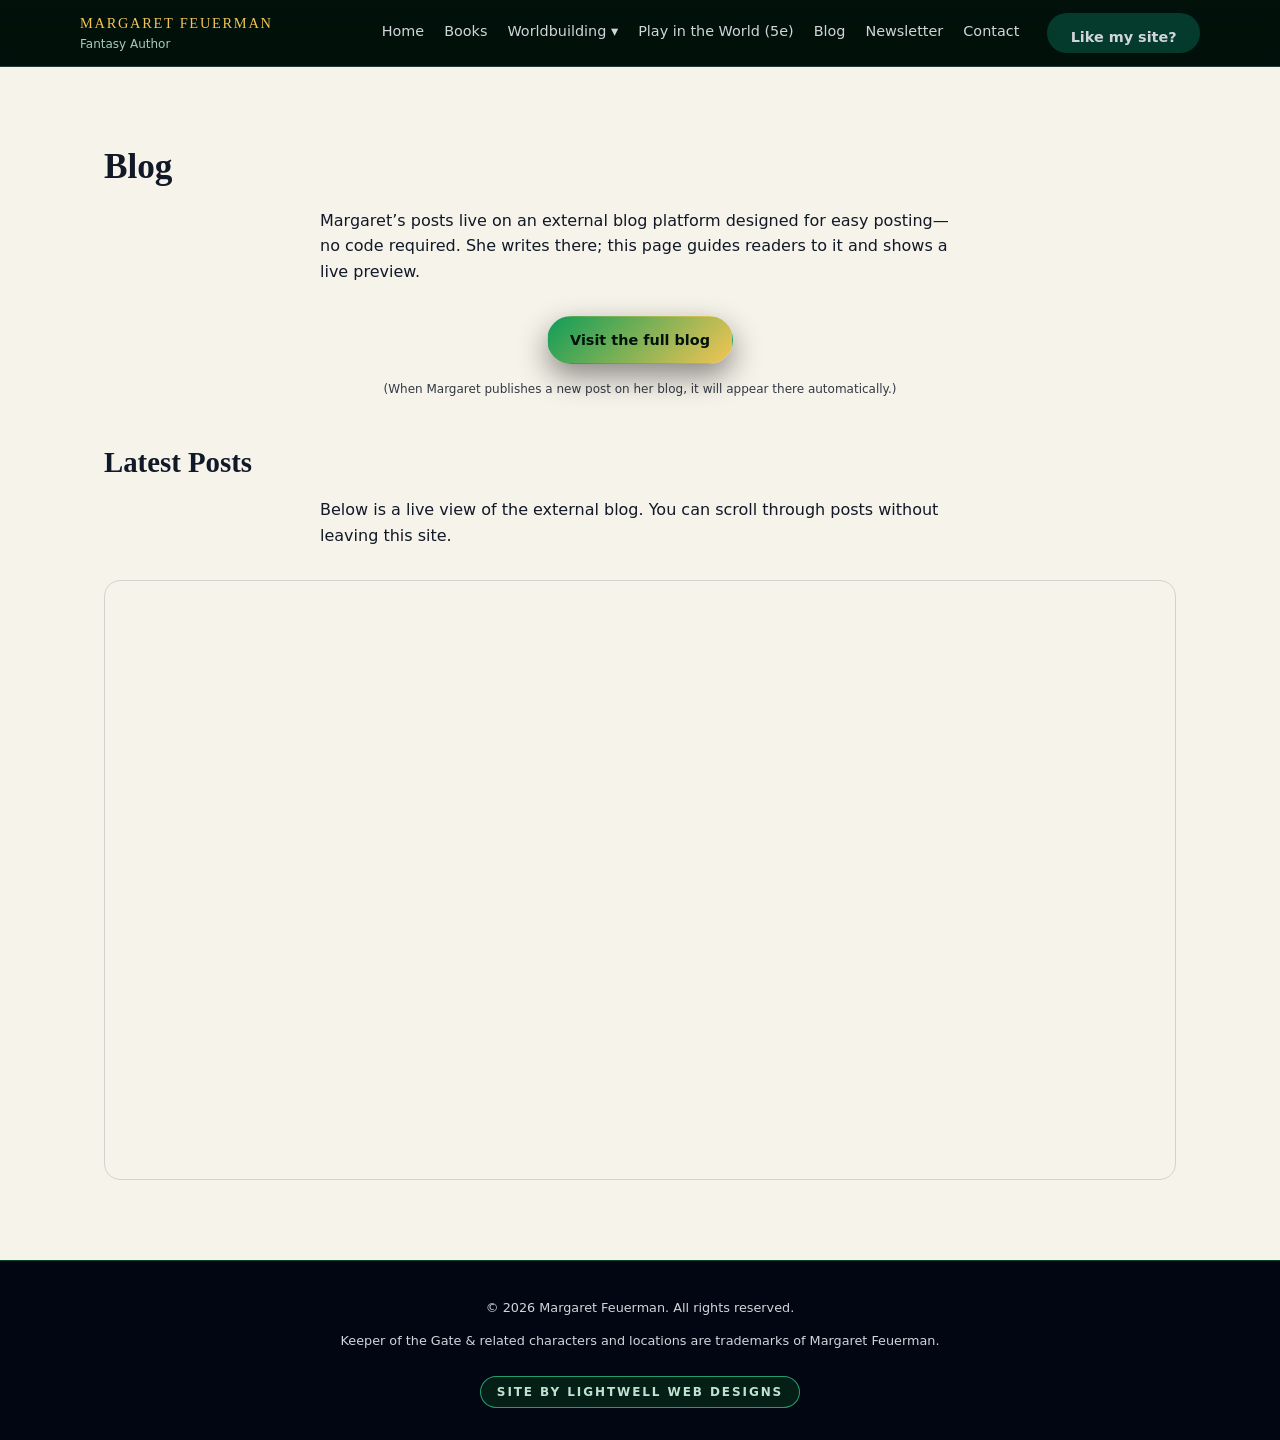
==== blog.html @ 5527dfa2 "Add files via upload" ====
<!DOCTYPE html>
<html lang="en">
<head>
  <meta charset="UTF-8" />
  <title>Blog | Margaret Feuerman</title>
  <meta name="viewport" content="width=device-width, initial-scale=1" />
  <meta name="description" content="Blog for fantasy author Margaret Feuerman: news, worldbuilding notes, and DnD design diaries." />
  <link rel="stylesheet" href="style.css" />
  <link rel="icon" type="image/png" href="images/favicon.png" />
</head>
<body>
  <div class="page">

    <header class="site-header">
      <div class="container header-inner">
        <div class="brand">
          <span class="brand-name">Margaret Feuerman</span>
          <span class="brand-tagline">Fantasy Author</span>
        </div>

        <nav class="main-nav">
          <a href="home.html">Home</a>
          <a href="index.html#books">Books</a>

          <div class="nav-dropdown">
            <span class="nav-link">Worldbuilding ▾</span>
            <div class="dropdown-menu">
              <a href="worldbuilding.html">Worldbuilding Hub</a>
              <a href="house-sonnenberg.html">House Sonnenberg</a>
              <a href="lady-earth.html">Lady of Earth</a>
              <a href="lady-light.html">Lady of Light</a>
              <a href="lady-air.html">Lady of Air</a>
              <a href="lady-water.html">Lady of Water</a>
              <a href="lady-dreams.html">Lady of Dreams</a>
            </div>
          </div>

          <a href="dnd.html">Play in the World (5e)</a>
          <a href="blog.html">Blog</a>
          <a href="index.html#newsletter">Newsletter</a>
          <a href="index.html#contact">Contact</a>

          <a href="https://lightwellwebdesigns.com"
             class="btn nav-like"
             target="_blank"
             rel="noopener">
            Like my site?
          </a>
        </nav>
      </div>
    </header>

    <section class="section section-light">
      <div class="container">
        <h1 class="page-title">Blog</h1>
        <p class="section-intro">
          Margaret’s posts live on an external blog platform designed for easy posting—no code
          required. She writes there; this page guides readers to it and shows a live preview.
        </p>

        <!-- MAIN CTA BUTTON TO EXTERNAL BLOG -->
        <p class="center">
          <a href="https://example-blog-url.com"
             class="btn btn-primary"
             target="_blank"
             rel="noopener">
            Visit the full blog
          </a>
        </p>

        <p class="center tiny-text">
          (When Margaret publishes a new post on her blog, it will appear there automatically.)
        </p>

        <!-- EMBEDDED BLOG WIDGET (IFRAME PREVIEW) -->
        <div class="blog-widget">
          <h2>Latest Posts</h2>
          <p class="section-intro">
            Below is a live view of the external blog. You can scroll through posts without
            leaving this site.
          </p>

          <!-- Replace https://example-blog-url.com with the real blog URL. -->
          <iframe
            class="blog-widget-frame"
            src="https://example-blog-url.com"
            loading="lazy">
          </iframe>
        </div>
      </div>
    </section>

    <footer class="site-footer">
      <div class="container footer-inner">
        <div class="footer-main">
          <p>&copy; <span id="year"></span> Margaret Feuerman. All rights reserved.</p>
          <p class="footer-small">
            Keeper of the Gate &amp; related characters and locations are trademarks of Margaret Feuerman.
          </p>
        </div>
        <div class="footer-credits">
          <a href="https://lightwellwebdesigns.com"
             class="btn-footer-brand"
             target="_blank"
             rel="noopener">
            SITE BY LIGHTWELL WEB DESIGNS
          </a>
        </div>
      </div>
    </footer>
  </div>

  <script>
    document.getElementById('year').textContent = new Date().getFullYear();
  </script>
</body>
</html>
---- style.css ----
:root {
  --green-main: #0f9d58;
  --green-dark: #02170e;
  --green-soft: #165f3b;
  --gold: #f3c553;
  --accent-aqua: #7cd9b8;
  --accent-violet: #a58bff;
  --bg-deep: #020a06;
  --bg-light: #f6f3ea;
  --text-light: #f9fafb;
  --text-muted: #d1d5db;
  --text-dark: #111827;
  --radius-card: 18px;
  --shadow-soft: 0 18px 45px rgba(0, 0, 0, 0.4);
  --max-width: 1120px;
}

/* basic reset-ish */
*,
*::before,
*::after {
  box-sizing: border-box;
}

body {
  margin: 0;
  font-family: system-ui, -apple-system, BlinkMacSystemFont, "Segoe UI", sans-serif;
  background-color: var(--bg-deep);
  color: var(--text-light);
  line-height: 1.6;
}

img {
  max-width: 100%;
  display: block;
}

.page {
  min-height: 100vh;
}

.container {
  width: 100%;
  max-width: var(--max-width);
  margin: 0 auto;
  padding: 0 1.5rem;
}

.section {
  padding: 4.5rem 0;
}

.section-light {
  background-color: var(--bg-light);
  color: var(--text-dark);
}

.section-dark {
  background: radial-gradient(circle at top, #064e3b, var(--bg-deep) 55%);
  color: var(--text-light);
}

.section-intro {
  max-width: 640px;
  margin: 0.75rem auto 2rem;
}

.section-center,
.center {
  text-align: center;
  margin-top: 1.5rem;
}

.two-column {
  display: grid;
  gap: 2.5rem;
  align-items: center;
}

.two-column.reverse {
  grid-template-columns: minmax(0, 1.1fr) minmax(0, 1fr);
}

.section-image img {
  border-radius: var(--radius-card);
  box-shadow: var(--shadow-soft);
}

/* HEADER / NAV */

.site-header {
  position: sticky;
  top: 0;
  z-index: 50;
  backdrop-filter: blur(10px);
  background: linear-gradient(
    to bottom,
    rgba(1, 18, 11, 0.96),
    rgba(1, 18, 11, 0.8)
  );
  border-bottom: 1px solid rgba(209, 250, 229, 0.18);
}

.header-inner {
  display: flex;
  align-items: center;
  justify-content: space-between;
  padding: 0.75rem 0;
}

.brand {
  display: flex;
  flex-direction: column;
}

.brand-name {
  font-family: "Georgia", "Times New Roman", serif;
  letter-spacing: 0.12em;
  text-transform: uppercase;
  font-size: 0.9rem;
  color: var(--gold);
}

.brand-tagline {
  font-size: 0.75rem;
  color: rgba(209, 250, 229, 0.8);
}

.main-nav {
  display: flex;
  align-items: center;
  gap: 1.25rem;
  font-size: 0.9rem;
}

/* top-level links */
.main-nav > a {
  color: var(--text-muted);
  text-decoration: none;
  position: relative;
  padding-bottom: 0.2rem;
}

.main-nav > a::after {
  content: "";
  position: absolute;
  left: 0;
  bottom: 0;
  width: 0;
  height: 2px;
  background: linear-gradient(90deg, var(--gold), var(--accent-aqua));
  transition: width 0.2s ease-out;
}

.main-nav > a:hover {
  color: var(--text-light);
}

.main-nav > a:hover::after {
  width: 100%;
}

/* "Like my site?" button in the top nav */
.nav-like {
  margin-left: 0.5rem;
  font-size: 0.8rem;
  text-transform: none;
  padding: 0.45rem 0.9rem;
  border-radius: 999px;
  border: 1px solid rgba(52, 211, 153, 0.6);
  background: rgba(6, 78, 59, 0.7);
  color: rgba(209, 250, 229, 0.9);
}

.nav-like:hover {
  background: rgba(6, 95, 70, 0.95);
  color: var(--text-light);
  transform: translateY(-1px);
}

/* dropdown */

.nav-dropdown {
  position: relative;
}

.nav-link {
  color: var(--text-muted);
  font-size: 0.9rem;
  padding-bottom: 0.2rem;
  cursor: pointer;
  display: inline-block;
  position: relative;
}

.nav-link::after {
  content: "";
  position: absolute;
  left: 0;
  bottom: 0;
  width: 0;
  height: 2px;
  background: linear-gradient(90deg, var(--gold), var(--accent-aqua));
  transition: width 0.2s ease-out;
}

.nav-dropdown:hover .nav-link {
  color: var(--text-light);
}

.nav-dropdown:hover .nav-link::after {
  width: 100%;
}

.dropdown-menu {
  display: none;
  position: absolute;
  top: 100%;
  left: 0;
  min-width: 220px;
  background: #02130c;
  border-radius: 12px;
  border: 1px solid rgba(52, 211, 153, 0.4);
  box-shadow: 0 18px 40px rgba(0, 0, 0, 0.6);
  padding: 0.4rem 0;
}

.dropdown-menu a {
  display: block;
  padding: 0.45rem 0.9rem;
  color: var(--text-muted);
  text-decoration: none;
  font-size: 0.85rem;
  white-space: nowrap;
}

.dropdown-menu a:hover {
  background: rgba(6, 78, 59, 0.95);
  color: var(--text-light);
}

.nav-dropdown:hover .dropdown-menu {
  display: block;
}

/* HERO */

.hero {
  position: relative;
  background-image: url("images/froth-bg.jpg");
  background-size: cover;
  background-position: center;
  color: var(--text-light);
  min-height: 80vh;
  display: flex;
  align-items: center;
}

.hero-overlay {
  position: absolute;
  inset: 0;
  background: radial-gradient(
      circle at top,
      rgba(34, 197, 94, 0.4),
      rgba(0, 0, 0, 0.9)
    );
}

.hero-inner {
  position: relative;
  display: grid;
  grid-template-columns: minmax(0, 1.3fr) minmax(0, 1fr);
  gap: 3rem;
  align-items: center;
  padding: 4.5rem 0;
}

.hero-kicker {
  font-size: 0.9rem;
  letter-spacing: 0.22em;
  text-transform: uppercase;
  color: var(--gold);
  margin-bottom: 0.5rem;
}

.hero h1 {
  font-family: "Georgia", "Times New Roman", serif;
  font-size: clamp(2.2rem, 3vw + 1rem, 3.1rem);
  line-height: 1.2;
  margin: 0 0 1rem;
}

.hero-sub {
  max-width: 540px;
  color: var(--text-muted);
  margin-bottom: 1.5rem;
}

.hero-buttons {
  display: flex;
  flex-wrap: wrap;
  gap: 0.75rem;
}

.hero-image img {
  border-radius: var(--radius-card);
  box-shadow: var(--shadow-soft);
}

/* BUTTONS */

.btn {
  display: inline-flex;
  align-items: center;
  justify-content: center;
  border-radius: 999px;
  padding: 0.7rem 1.4rem;
  font-size: 0.9rem;
  font-weight: 600;
  text-decoration: none;
  border: 1px solid transparent;
  cursor: pointer;
  transition: transform 0.12s ease-out, box-shadow 0.12s ease-out,
              background 0.12s ease-out, color 0.12s ease-out;
}

.btn-primary {
  background: linear-gradient(135deg, var(--green-main), var(--gold));
  color: #02130c;
  box-shadow: 0 12px 30px rgba(0, 0, 0, 0.45);
}

.btn-primary:hover {
  transform: translateY(-1px);
  box-shadow: 0 16px 35px rgba(0, 0, 0, 0.6);
}

.btn-outline {
  border-color: rgba(255, 255, 255, 0.7);
  background: transparent;
  color: var(--text-light);
}

.section-light .btn-outline {
  border-color: rgba(21, 128, 61, 0.6);
  color: var(--green-soft);
}

.btn-outline:hover {
  background: rgba(255, 255, 255, 0.08);
}

.btn-ghost {
  border-color: rgba(15, 23, 42, 0.2);
  background: rgba(255, 255, 255, 0.8);
  color: var(--green-dark);
}

.btn-ghost:hover {
  background: #ffffff;
}

/* HEADINGS */

h2 {
  font-family: "Georgia", "Times New Roman", serif;
  font-size: 1.8rem;
  margin: 0 0 0.5rem;
}

h3 {
  font-family: "Georgia", "Times New Roman", serif;
  font-size: 1.1rem;
  margin-top: 0;
}

.page-title {
  font-family: "Georgia", "Times New Roman", serif;
  font-size: 2.2rem;
  margin: 0 0 0.75rem;
}

.eyebrow {
  text-transform: uppercase;
  letter-spacing: 0.15em;
  font-size: 0.7rem;
  color: var(--gold);
  margin-bottom: 0.75rem;
}

/* GEMS GRID */

.gems-grid {
  display: grid;
  grid-template-columns: repeat(auto-fit, minmax(210px, 1fr));
  gap: 1.5rem;
  margin-top: 2rem;
}

.gem-card {
  padding: 1.4rem 1.5rem;
  border-radius: var(--radius-card);
  box-shadow: 0 8px 22px rgba(15, 23, 42, 0.18);
  border: 1px solid rgba(15, 23, 42, 0.12);
  background: rgba(248, 250, 252, 0.96);
}

.gem-sub {
  font-size: 0.8rem;
  text-transform: uppercase;
  letter-spacing: 0.18em;
  margin-top: -0.25rem;
  margin-bottom: 0.75rem;
}

/* gem-specific tones for light pages */
.gem-earth {
  background: radial-gradient(circle at top, #cdecc4, #f5f8ee);
  border-color: rgba(22, 101, 52, 0.25);
}
.gem-light {
  background: radial-gradient(circle at top, #fff3c5, #fdf7e6);
  border-color: rgba(202, 138, 4, 0.25);
}
.gem-air {
  background: radial-gradient(circle at top, #e5e7eb, #f9fafb);
  border-color: rgba(55, 65, 81, 0.22);
}
.gem-water {
  background: radial-gradient(circle at top, #d1f0ff, #f3fbff);
  border-color: rgba(37, 99, 235, 0.22);
}
.gem-dreams {
  background: radial-gradient(circle at top, #e3d4ff, #f7f2ff);
  border-color: rgba(129, 140, 248, 0.22);
}

/* THEME SECTIONS FOR WORLD PAGES (green + gold leaning) */

.theme-house,
.theme-lady-earth,
.theme-lady-light,
.theme-lady-air,
.theme-lady-water,
.theme-lady-dreams {
  color: var(--text-dark);
}

.theme-house {
  background: linear-gradient(135deg, #ecfdf3, #fef9e7);
}

.theme-lady-earth {
  background: linear-gradient(135deg, #ecfdf3, #e5f4e0);
}

.theme-lady-light {
  background: linear-gradient(135deg, #fff7d6, #fef9e7);
}

.theme-lady-air {
  background: linear-gradient(135deg, #f5f5f4, #e5e7eb);
}

.theme-lady-water {
  background: linear-gradient(135deg, #e0f7ff, #e0fbf4);
}

.theme-lady-dreams {
  background: linear-gradient(135deg, #f3e8ff, #fdf2ff);
}

/* 🌿 WORLD OF HOUSE SONNENBERG (INDEX SECTION) */

.section-world-sonnenberg {
  position: relative;
  background-image: url("images/worldbuilding-bg.png");
  background-size: cover;
  background-position: center;
  color: var(--text-light);
}

.section-world-sonnenberg::before {
  content: "";
  position: absolute;
  inset: 0;
  background: radial-gradient(
    circle at top,
    rgba(4, 47, 24, 0.9),
    rgba(0, 0, 0, 0.9)
  );
}

.section-world-sonnenberg > .container {
  position: relative;
}

/* Make the gem tiles readable on the dark world section */
.section-world-sonnenberg .gems-grid {
  margin-top: 2.5rem;
}

.section-world-sonnenberg .gem-card {
  background: rgba(6, 35, 24, 0.96);
  border: 1px solid rgba(209, 250, 229, 0.6);
  color: var(--text-light);
  box-shadow: 0 16px 40px rgba(0, 0, 0, 0.7);
}

.section-world-sonnenberg .gem-card h3 {
  color: var(--text-light);
}

.section-world-sonnenberg .gem-card p {
  color: rgba(229, 231, 235, 0.96);
}

.section-world-sonnenberg .gem-card .gem-sub {
  color: rgba(243, 244, 246, 0.9);
}

/* colored top borders to keep gem flavor */
.section-world-sonnenberg .gem-earth {
  border-top: 3px solid #6ee7b7;
}

.section-world-sonnenberg .gem-light {
  border-top: 3px solid #fde68a;
}

.section-world-sonnenberg .gem-air {
  border-top: 3px solid #e5e7eb;
}

.section-world-sonnenberg .gem-water {
  border-top: 3px solid #7dd3fc;
}

.section-world-sonnenberg .gem-dreams {
  border-top: 3px solid #c4b5fd;
}

/* WORLDBUILDING HUB PAGE BACKGROUND */

.worldbuilding-hub {
  background: linear-gradient(135deg, #ecfdf3, #bbf7d0);
  color: var(--text-dark);
}

/* DND SECTION (FROTH BG) */

.section-froth {
  position: relative;
  background-image: url("images/froth-bg.jpg");
  background-size: cover;
  background-position: center;
  color: var(--text-light);
}

.section-froth .section-overlay {
  position: absolute;
  inset: 0;
  background: linear-gradient(
    135deg,
    rgba(4, 29, 18, 0.96),
    rgba(22, 101, 52, 0.8)
  );
}

.dnd-inner {
  position: relative;
}

.dnd-list {
  list-style: none;
  padding-left: 0;
  margin: 1.2rem 0 1.5rem;
}

.dnd-list li {
  margin-bottom: 0.5rem;
}

.dnd-grid {
  display: grid;
  grid-template-columns: repeat(auto-fit, minmax(230px, 1fr));
  gap: 1.5rem;
  margin-bottom: 1.5rem;
}

.dnd-card {
  background: rgba(6, 35, 24, 0.92);
  border-radius: var(--radius-card);
  border: 1px solid rgba(167, 243, 208, 0.4);
  padding: 1.2rem 1.3rem;
  box-shadow: 0 10px 28px rgba(0, 0, 0, 0.45);
}

.placeholder {
  font-size: 0.85rem;
  opacity: 0.85;
}

/* AUTHOR PHOTO */

.author-photo img {
  border-radius: 999px;
  object-fit: cover;
}

/* TABLECLOTH / NEWSLETTER */

.section-tablecloth {
  position: relative;
  background-image: url("images/tablecloth-banner.jpg");
  background-size: cover;
  background-position: center;
  color: var(--text-light);
}

.section-tablecloth .section-overlay {
  position: absolute;
  inset: 0;
  background: linear-gradient(
    135deg,
    rgba(6, 35, 24, 0.9),
    rgba(22, 101, 52, 0.8)
  );
}

.newsletter-inner {
  position: relative;
}

.newsletter-form {
  margin-top: 1.5rem;
  max-width: 420px;
}

/* FORMS */

.form-row {
  display: flex;
  flex-direction: column;
  margin-bottom: 0.9rem;
}

label {
  font-size: 0.8rem;
  margin-bottom: 0.2rem;
}

input,
textarea {
  padding: 0.55rem 0.7rem;
  border-radius: 8px;
  border: 1px solid rgba(15, 23, 42, 0.3);
  font-size: 0.9rem;
  font-family: inherit;
}

.section-tablecloth input,
.section-tablecloth textarea {
  border-color: rgba(209, 250, 229, 0.8);
  background: rgba(6, 35, 24, 0.9);
  color: var(--text-light);
}

.section-tablecloth input::placeholder {
  color: rgba(209, 250, 229, 0.85);
}

.tiny-text {
  font-size: 0.75rem;
  opacity: 0.85;
  margin-top: 0.4rem;
}

.contact-form {
  max-width: 520px;
  margin-top: 1.5rem;
}

/* BLOG GRID ON HOMEPAGE */

.blog-grid {
  display: grid;
  grid-template-columns: repeat(auto-fit, minmax(230px, 1fr));
  gap: 1.5rem;
  margin: 2rem 0 0.5rem;
}

.blog-card {
  padding: 1.3rem 1.4rem;
  border-radius: var(--radius-card);
  background: rgba(6, 35, 24, 0.96);
  border: 1px solid rgba(167, 243, 208, 0.35);
}

/* BLOG PAGE POSTS */

.blog-post {
  background: #ffffff;
  color: var(--text-dark);
  border-radius: var(--radius-card);
  padding: 1.5rem 1.6rem;
  border: 1px solid rgba(15, 23, 42, 0.15);
  box-shadow: 0 12px 30px rgba(15, 23, 42, 0.15);
  margin-bottom: 1.8rem;
}

.blog-post h2 {
  margin-top: 0;
}

.blog-meta {
  font-size: 0.8rem;
  color: #6b7280;
  margin-bottom: 0.7rem;
}

/* BLOG IFRAME WIDGET */

.blog-widget {
  margin-top: 2.5rem;
}

.blog-widget-frame {
  width: 100%;
  min-height: 600px;
  border: 1px solid rgba(15, 23, 42, 0.15);
  border-radius: 16px;
}

/* FOOTER */

.site-footer {
  border-top: 1px solid rgba(22, 163, 74, 0.4);
  padding: 1.5rem 0 2rem;
  background: #020612;
  font-size: 0.8rem;
}

.footer-inner {
  text-align: center;
  color: var(--text-muted);
  display: flex;
  flex-direction: column;
  gap: 0.75rem;
  align-items: center;
}

.footer-main {
  max-width: 640px;
}

.footer-small {
  margin-top: 0.4rem;
}

.footer-credits {
  display: flex;
  flex-wrap: wrap;
  justify-content: center;
  gap: 0.5rem;
}

.btn-footer-brand {
  display: inline-flex;
  align-items: center;
  justify-content: center;
  padding: 0.35rem 1rem;
  border-radius: 999px;
  border: 1px solid rgba(52, 211, 153, 0.7);
  text-decoration: none;
  font-size: 0.75rem;
  color: rgba(209, 250, 229, 0.9);
  background: rgba(6, 35, 24, 0.9);
  text-transform: uppercase;
  letter-spacing: 0.16em;
  font-weight: 600;
  transition: background 0.12s ease-out, color 0.12s ease-out, transform 0.12s ease-out;
}

.btn-footer-brand:hover {
  background: rgba(22, 101, 52, 0.95);
  color: var(--text-light);
  transform: translateY(-1px);
}

/* RESPONSIVE */

@media (max-width: 880px) {
  .header-inner {
    flex-direction: column;
    align-items: flex-start;
    gap: 0.4rem;
  }

  .main-nav {
    flex-wrap: wrap;
    justify-content: flex-start;
    gap: 0.6rem 1rem;
  }

  .hero-inner {
    grid-template-columns: minmax(0, 1fr);
  }

  .hero {
    min-height: auto;
  }

  .hero-image {
    order: -1;
  }

  .two-column,
  .two-column.reverse {
    grid-template-columns: minmax(0, 1fr);
  }

  .author-photo img {
    margin: 0 auto;
    max-width: 260px;
  }
}
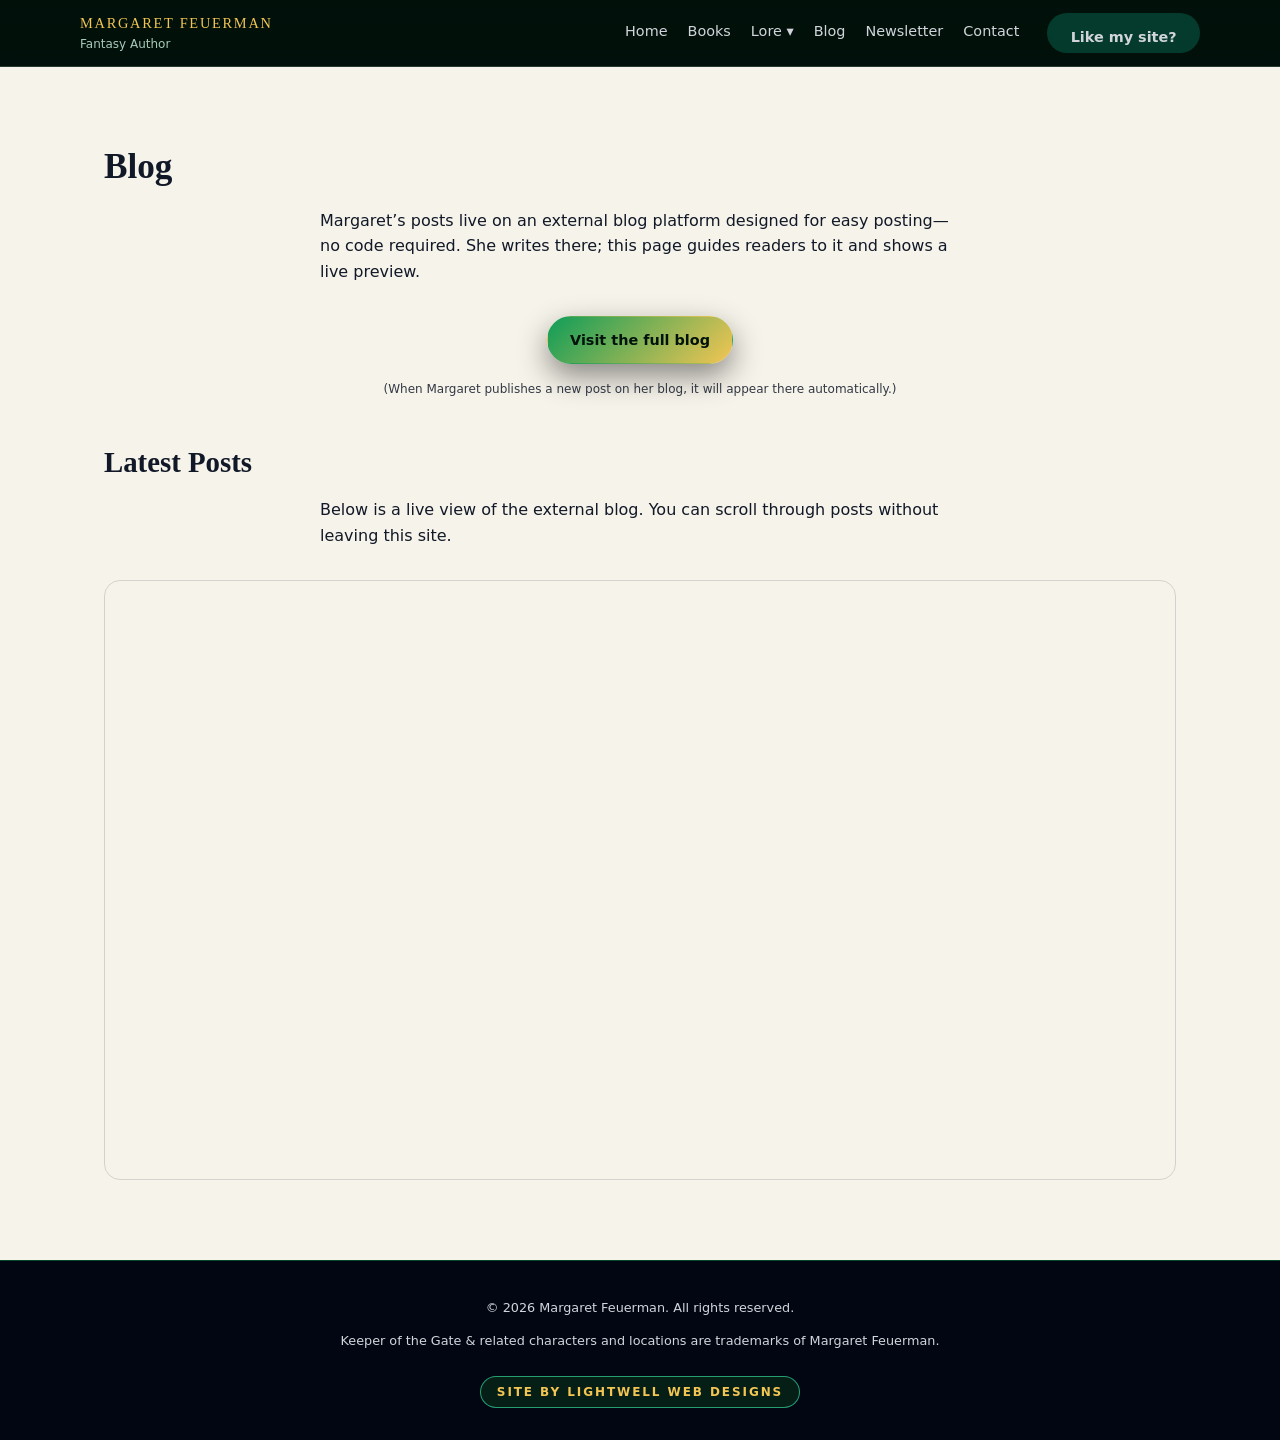
==== commit 60943092: "Fix HTML structure and update navigation links" ====
--- a/blog.html
+++ b/blog.html
@@ -18,35 +18,29 @@
           <span class="brand-tagline">Fantasy Author</span>
         </div>
 
-        <nav class="main-nav">
-          <a href="home.html">Home</a>
-          <a href="index.html#books">Books</a>
+ <nav class="main-nav">
+  <a href="home.html">Home</a>
+  <a href="books.html">Books</a>
 
-          <div class="nav-dropdown">
-            <span class="nav-link">Worldbuilding ▾</span>
-            <div class="dropdown-menu">
-              <a href="worldbuilding.html">Worldbuilding Hub</a>
-              <a href="house-sonnenberg.html">House Sonnenberg</a>
-              <a href="lady-earth.html">Lady of Earth</a>
-              <a href="lady-light.html">Lady of Light</a>
-              <a href="lady-air.html">Lady of Air</a>
-              <a href="lady-water.html">Lady of Water</a>
-              <a href="lady-dreams.html">Lady of Dreams</a>
-            </div>
-          </div>
+  <div class="nav-dropdown">
+    <span class="nav-link">Lore ▾</span>
+    <div class="dropdown-menu">
+      <a href="worldbuilding.html">Lore</a>
+      <a href="theblessedladies.html">The Blessed Ladies</a>
+    </div>
+  </div>
 
-          <a href="dnd.html">Play in the World (5e)</a>
-          <a href="blog.html">Blog</a>
-          <a href="index.html#newsletter">Newsletter</a>
-          <a href="index.html#contact">Contact</a>
+  <a href="blog.html">Blog</a>
+  <a href="index.html#newsletter">Newsletter</a>
+  <a href="index.html#contact">Contact</a>
 
-          <a href="https://lightwellwebdesigns.com"
-             class="btn nav-like"
-             target="_blank"
-             rel="noopener">
-            Like my site?
-          </a>
-        </nav>
+  <a href="https://lightwellwebdesigns.com"
+     class="btn nav-like"
+     target="_blank"
+     rel="noopener">
+    Like my site?
+  </a>
+</nav>
       </div>
     </header>
 
--- a/style.css
+++ b/style.css
@@ -4,7 +4,7 @@
   --green-soft: #165f3b;
   --gold: #f3c553;
   --accent-aqua: #7cd9b8;
-  --accent-violet: #a58bff;
+  --accent-violet: #22c55e; /* re-used as a green accent instead of purple */
   --bg-deep: #020a06;
   --bg-light: #f6f3ea;
   --text-light: #f9fafb;
@@ -28,6 +28,32 @@
   background-color: var(--bg-deep);
   color: var(--text-light);
   line-height: 1.6;
+}
+
+/* Global link styles (remove default blue/purple) */
+a {
+  color: var(--green-main);
+  text-decoration: underline;
+}
+
+a:visited {
+  color: var(--green-main);
+}
+
+.section-dark a,
+.hero a,
+.section-world-sonnenberg a,
+.section-froth a,
+.site-footer a {
+  color: var(--gold);
+}
+
+.section-dark a:visited,
+.hero a:visited,
+.section-world-sonnenberg a:visited,
+.section-froth a:visited,
+.site-footer a:visited {
+  color: var(--gold);
 }
 
 img {
@@ -360,6 +386,14 @@
   background: #ffffff;
 }
 
+/* generic wrapper for button rows in sections */
+.section-buttons {
+  margin-top: 1.25rem;
+  display: flex;
+  flex-wrap: wrap;
+  gap: 0.75rem;
+}
+
 /* HEADINGS */
 
 h2 {
@@ -543,6 +577,24 @@
 /* WORLDBUILDING HUB PAGE BACKGROUND */
 
 .worldbuilding-hub {
+  /* Shattering Orbs section – soft gold/green prophecy feel */
+.section-shattering-orbs {
+  background: radial-gradient(circle at top, #fef3c7, #dcfce7);
+  color: var(--text-dark);
+}
+
+.section-shattering-orbs h2 {
+  color: #14532d; /* deep green title */
+}
+
+.section-shattering-orbs .section-intro {
+  color: #374151;
+}
+
+.section-shattering-orbs .placeholder {
+  color: #4b5563;
+}
+
   background: linear-gradient(135deg, #ecfdf3, #bbf7d0);
   color: var(--text-dark);
 }
@@ -757,6 +809,49 @@
 .footer-small {
   margin-top: 0.4rem;
 }
+
+/* Social row + pill buttons */
+
+/* Social row + pill buttons */
+
+.footer-social {
+  display: flex;
+  flex-wrap: wrap;
+  gap: 0.5rem;
+  align-items: center;
+  justify-content: center;
+  font-size: 0.8rem;
+}
+
+.footer-social span {
+  opacity: 0.9;
+}
+
+.social-link {
+  text-decoration: none;
+  padding: 0.3rem 0.9rem;
+  border-radius: 999px;
+  border: 1px solid rgba(52, 211, 153, 0.55); /* softer border */
+  color: #e5e7eb;                              /* soft light gray, not harsh white */
+  background: rgba(5, 24, 17, 0.96);           /* deep, calmer green */
+  font-weight: 600;
+  letter-spacing: 0.04em;
+  text-transform: uppercase;
+  transition:
+    background 0.12s ease-out,
+    color 0.12s ease-out,
+    transform 0.12s ease-out,
+    box-shadow 0.12s ease-out;
+}
+
+.social-link:hover {
+  background: rgba(16, 56, 40, 1);            /* a bit brighter on hover */
+  color: #f9fafb;
+  transform: translateY(-1px);
+  box-shadow: 0 6px 16px rgba(0, 0, 0, 0.45);
+}
+
+/* Lightwell badge */
 
 .footer-credits {
   display: flex;
